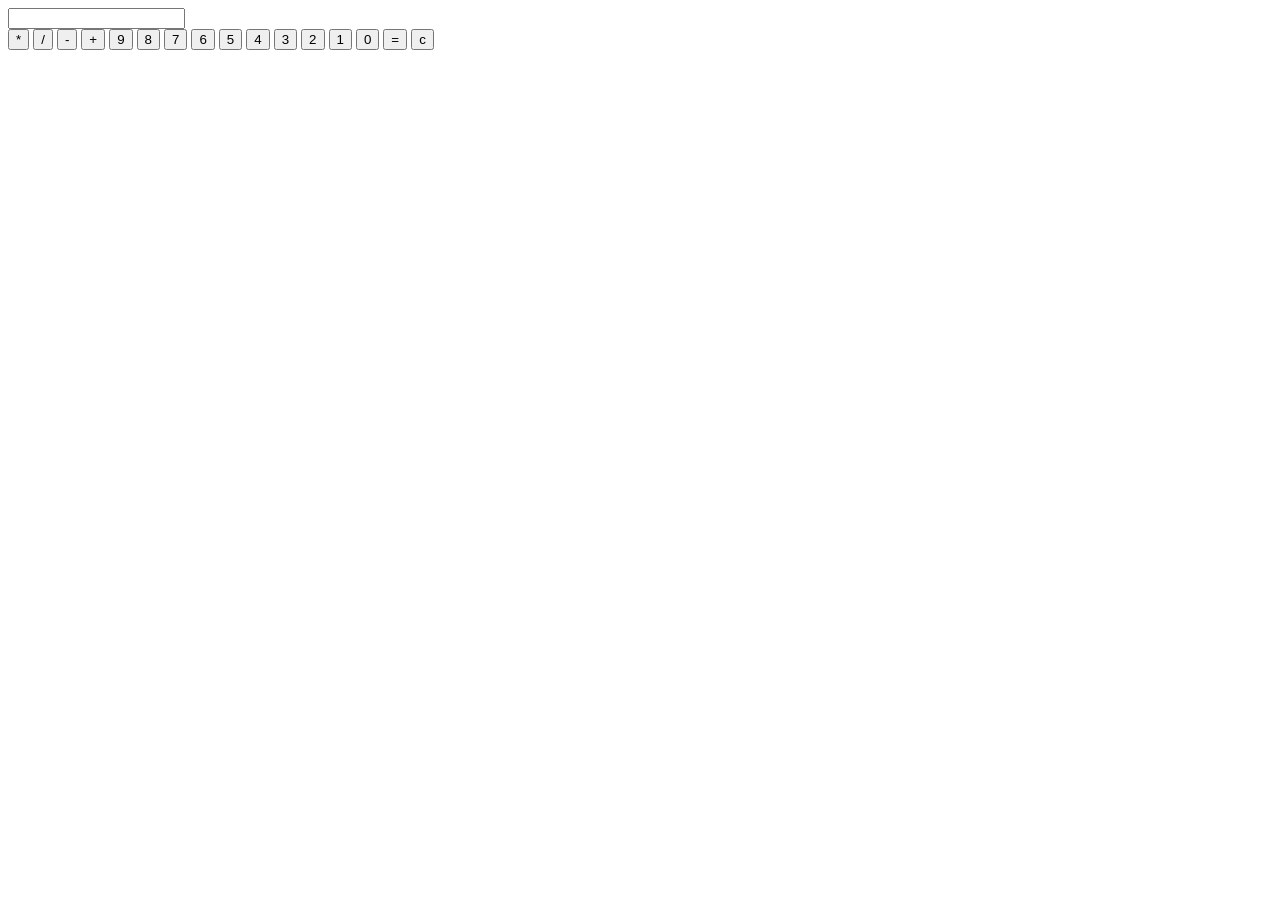
==== h1.html @ 70ecc4ac "Create h1.html" ====
<!DOCTYPE html>
<html lang="en">
<head>
    <meta charset="UTF-8">
    <meta http-equiv="X-UA-Compatible" content="IE=edge">
    <meta name="viewport" content="width=device-width, initial-scale=1.0">
    <title>Document</title>
    <link rel="stylesheet"href="style.css">
</head>
<body>
    <section class="calculator">
        <form>
            <input type="text"class="screen">
        </form>
        <div class="buttons">
            <button type="button" class="btn btn-yellow"data-num="*">*</button>
            <button type="button" class="btn btn-yellow"data-num="/">/</button>
            <button type="button" class="btn btn-yellow"data-num="-">-</button>
            <button type="button" class="btn btn-yellow"data-num="+">+</button>

            <button type="button" class="btn btn-grey"data-num="9">9</button>
            <button type="button" class="btn btn-grey"data-num="8">8</button>
            <button type="button" class="btn btn-grey"data-num="7">7</button>
            <button type="button" class="btn btn-grey"data-num="6">6</button>
            <button type="button" class="btn btn-grey"data-num="5">5</button>
            <button type="button" class="btn btn-grey"data-num="4">4</button>
            <button type="button" class="btn btn-grey"data-num="3">3</button>
            <button type="button" class="btn btn-grey"data-num="2">2</button>
            <button type="button" class="btn btn-grey"data-num="1">1</button>
            <button type="button" class="btn btn-grey"data-num="0">0</button>

            <button type="button" class="btn btn-green">=</button>
            <button type="button" class="btn btn-green">c</button>

            
        </div>
    </section>
<script src="app.js"></script>
</body>
</html>
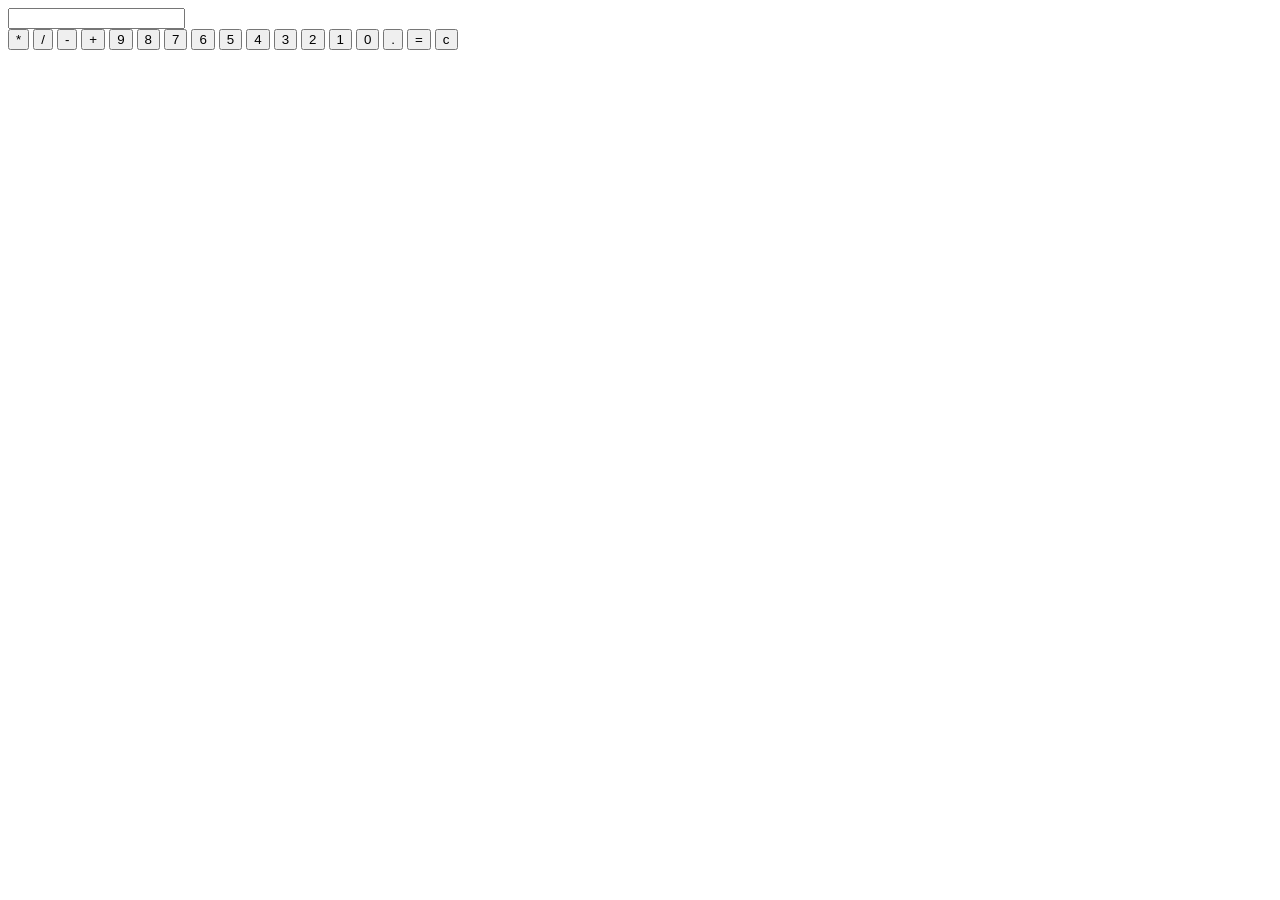
==== commit a410095d: "Update h1.html" ====
--- a/h1.html
+++ b/h1.html
@@ -28,9 +28,10 @@
             <button type="button" class="btn btn-grey"data-num="2">2</button>
             <button type="button" class="btn btn-grey"data-num="1">1</button>
             <button type="button" class="btn btn-grey"data-num="0">0</button>
+            <button type="button" class="btn btn-grey"data-num=".">.</button>
 
-            <button type="button" class="btn btn-green">=</button>
-            <button type="button" class="btn btn-green">c</button>
+            <button type="button" class="btn btn-equal" data-num="">=</button>
+            <button type="button" class="btn btn-clear" data-num="">c</button>
 
             
         </div>
